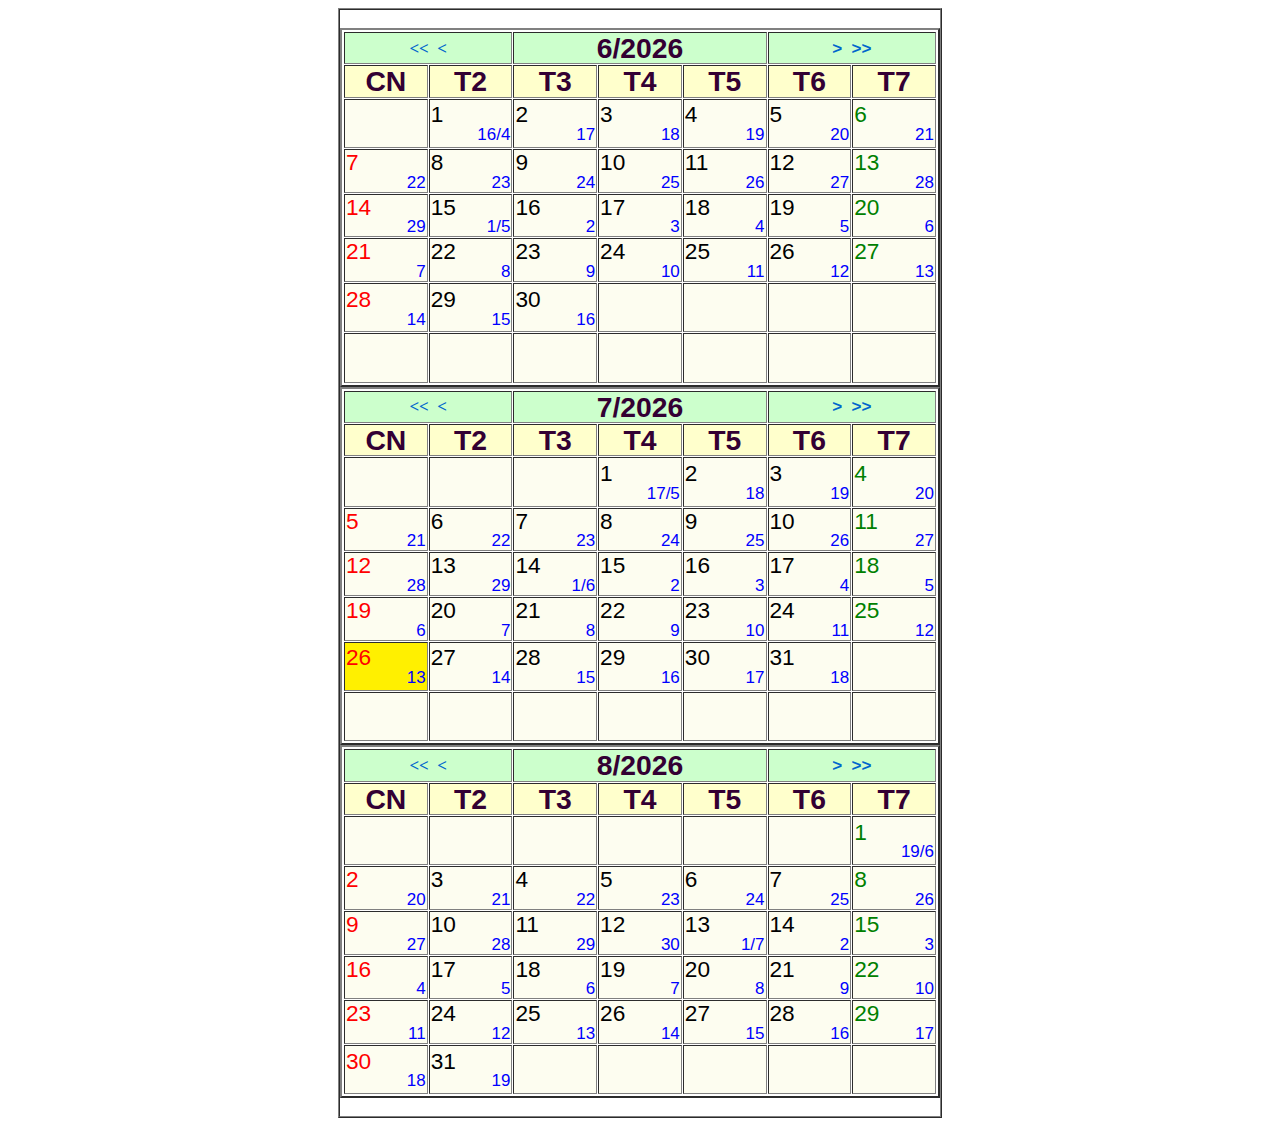
==== amlich/index.html @ 7aeec63d "rename the html file to index.html for easier maintenance" ====
<html>

<head>
<title>&#194;m l&#7883;ch Vi&#7879;t Nam</title>
</head>
<body>

<table align="center" width="400" border="1" cellpadding="0" cellspacing="0">
<tr>
<td>
<html>

<head>
<title>&#194;m l&#7883;ch Vi&#7879;t Nam</title>
<script language="JavaScript" src="amlich_hnd.js" type="text/javascript"></script>
<link rel="stylesheet" type="text/css" href="amlich.css" />
</head>
<body>

<br />

<script type="text/javascript">

	function viewSelectedMonth() {
		setOutputSize("large");
		var printCurrentMonth = printSelectedMonth();

        // Previous Month
		var previousMonth = currentMonth > 1 ? currentMonth-1 : 12;
	    var previousMonthYear = currentMonth > 1 ? currentYear : currentYear-1;
		var printPreviousMonth = printMonth(previousMonth, previousMonthYear);

        // Next Month
        var nextMonth = currentMonth < 12 ? currentMonth+1 : 1;
	    var nextMonthYear = currentMonth < 12 ? currentYear : currentYear+1;
	    var printNextMonth = printMonth(nextMonth, nextMonthYear);

		document.open();
		document.writeln(printPreviousMonth);
		document.writeln(printCurrentMonth);
		document.write(printNextMonth);
		document.close();
	}
	viewSelectedMonth();

</script>

<br />

</body>
</html>
</td>
</tr>
</table>

</body>
</html>
---- amlich/amlich.css ----
<style type="text/css">
<!--
  sub {color:blue}
  a:link {color: #0066cc; TEXT-DECORATION: none}
  a:visited {color: #0066cc;  text-decoration:none; }
  .tennam {text-align:center; font-size:150%; line-height:120%; font-weight:bold; color:#000000; background-color: #CCCCCC}
  .thang {font-size: 11pt; padding:1; font-family:Tahoma,Verdana,Arial; table-layout:fixed}
  .tenthang {text-align:center; font-size:125%; line-height:100%; font-weight:bold; color:#330033; background-color: #CCFFCC}
  .navi-l {text-align:center; font-size:100%; line-height:100%; font-weight:bold;  background-color: #CCCC99}
  .navi-r {text-align:center; font-size:75%; line-height:100%; font-family:Verdana,Arial,Times New Roman; font-weight:bold; color:#330033; background-color: #CCFFCC}
  .ngaytuan {width:14%; text-align:center; font-weight:bold; font-size:110%; line-height:100%; color:#330033; background-color: #FFFFCC}
  .ngaythang {background-color:#FDFDF0}
  .homnay {background-color:#FFF000}
  .tet {background-color:#FFCC99}
  .am {text-align:right;font-size:80%;line-height:80%;color:blue}
  .am2 {text-align:right;font-size:80%;line-height:80%;color:#004080}
  .t2t6 {text-align:left;font-size:110%;color:black}
  .t7 {text-align:left;font-size:110%;line-height:100%;color:green}
  .cn {text-align:left;font-size:110%;line-height:100%;color:red}
  .thangduong{text-align:center;font-size:150%; font-weight:bold; color:#330033; background-color: #CCFFCC}
  .ngayduong{text-align:center;font-size:400%;font-weight:bold}
  .thuduong{text-align:center;font-size:125%;font-weight:bold; text-decoration:underline}
  .thangam{text-align:center;font-size:80%;color:black}
  .ngayam{text-align:center;font-size:160%;color:black}
  .gioam{text-align:center;font-size:80%;color:black}
  .canchi {vertical-align:top}
  .normal {vertical-align:top; line-height:100%}
  .hoangdao {font-size:80%}
  .info{text-align:center;font-size:100%;color:#FF33CC}
-->
</style>
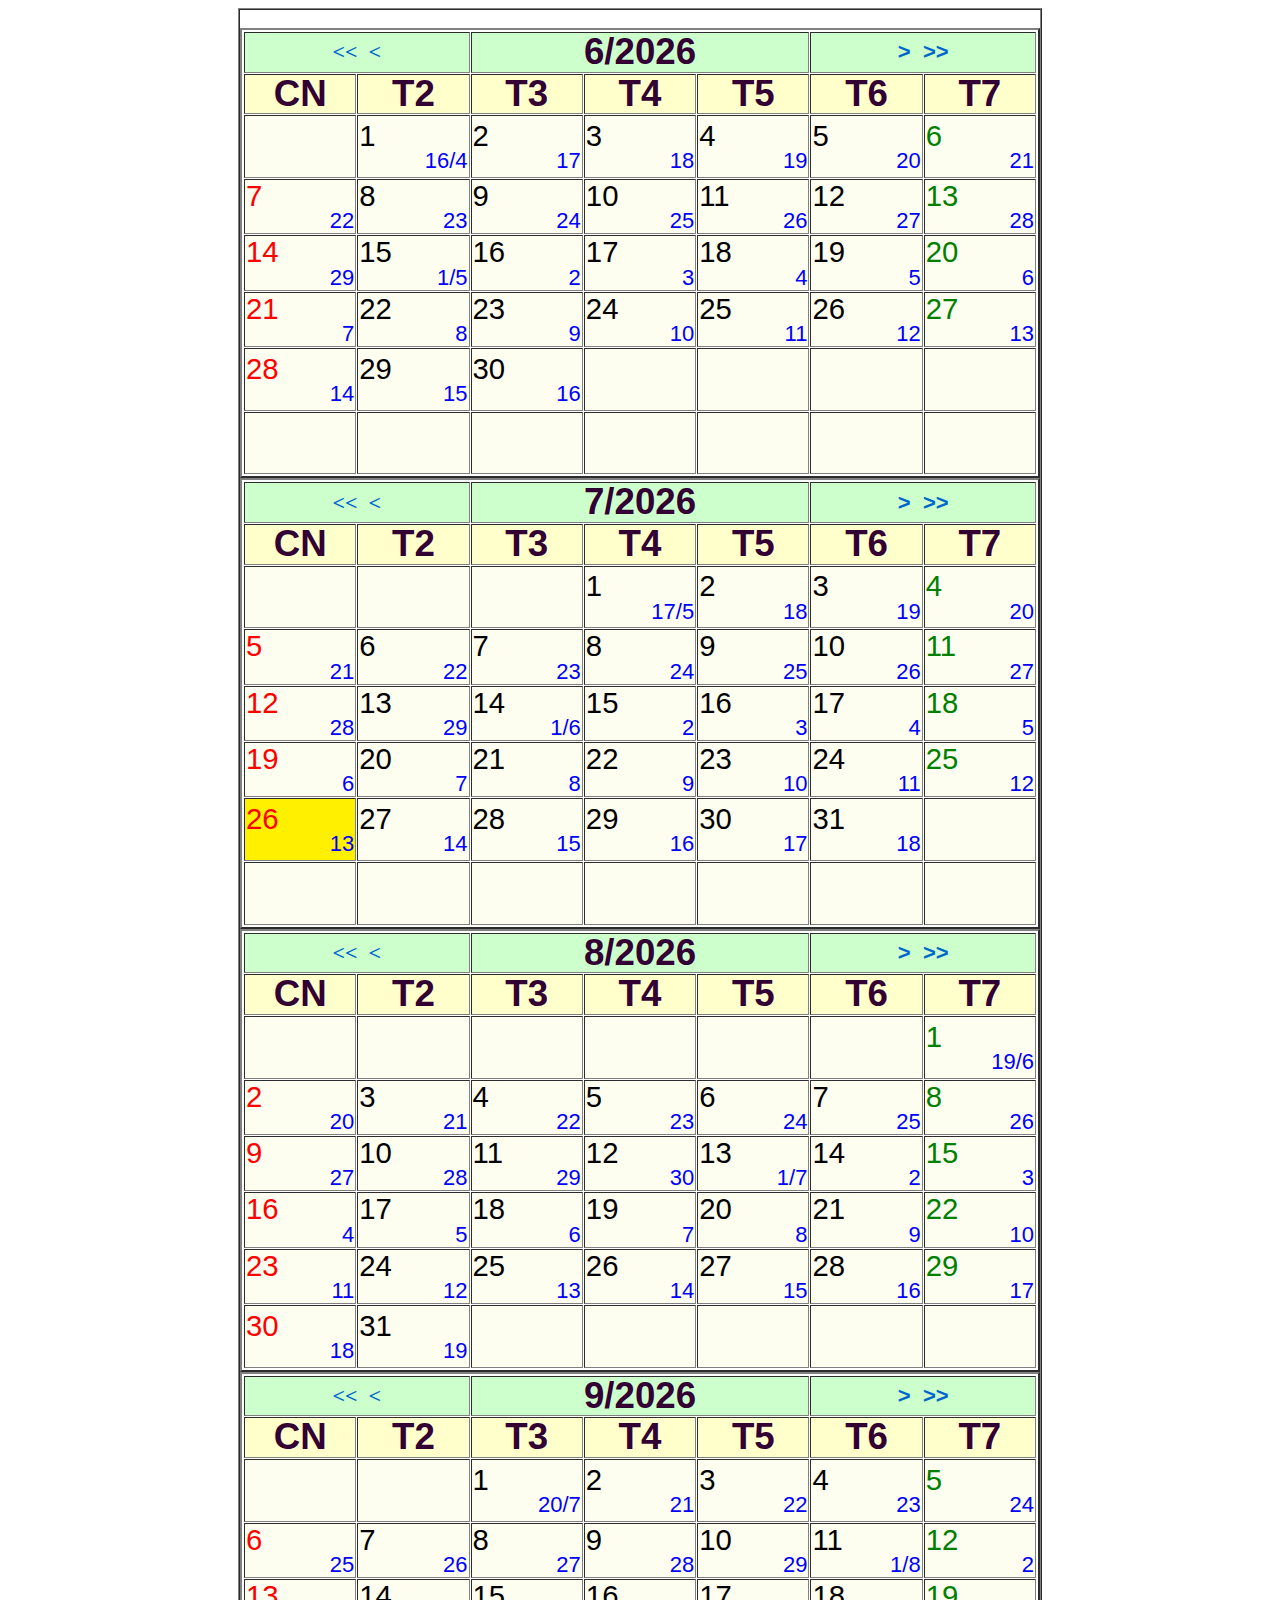
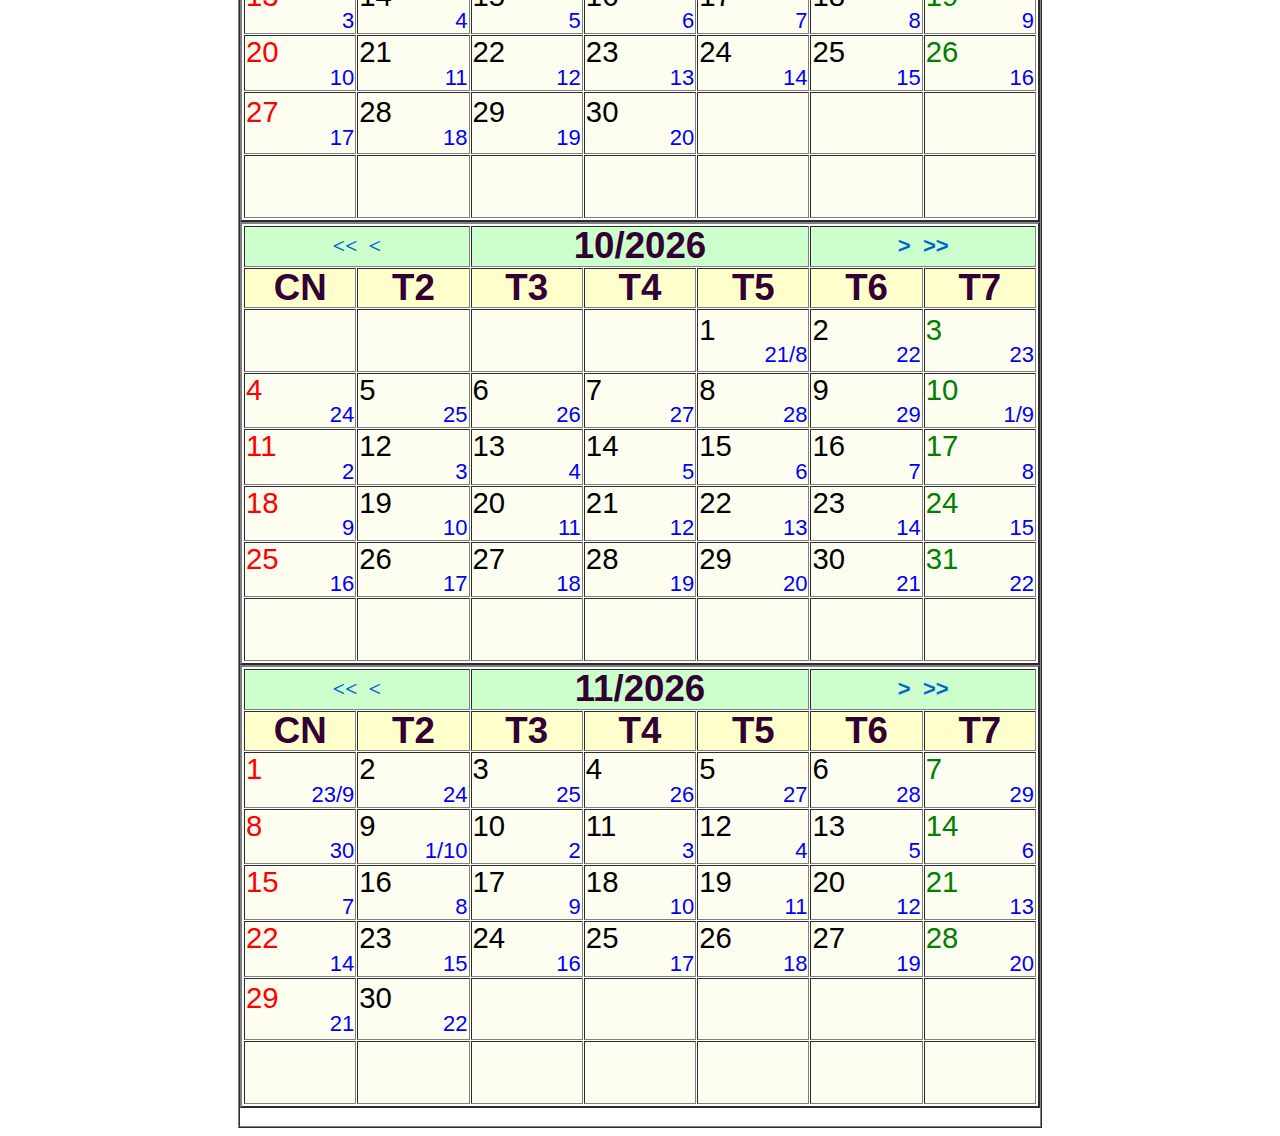
==== commit e7ac1a09: "enlarge font size and append more following months" ====
--- a/amlich/index.html
+++ b/amlich/index.html
@@ -23,7 +23,7 @@
 <script type="text/javascript">
 
 	function viewSelectedMonth() {
-		setOutputSize("large");
+		setOutputSize("huge");
 		var printCurrentMonth = printSelectedMonth();
 
         // Previous Month
@@ -32,14 +32,20 @@
 		var printPreviousMonth = printMonth(previousMonth, previousMonthYear);
 
         // Next Month
-        var nextMonth = currentMonth < 12 ? currentMonth+1 : 1;
-	    var nextMonthYear = currentMonth < 12 ? currentYear : currentYear+1;
-	    var printNextMonth = printMonth(nextMonth, nextMonthYear);
+		var nextMonths = new Array();
+		var nextMonthYears = new Array();
+
+		for (let counter = 1; counter < 5; counter++) {
+			nextMonths.push(currentMonth < 12-counter+1 ? currentMonth+counter : counter)
+			nextMonthYears.push(currentMonth < 12-counter+1 ? currentYear : currentYear+1);
+		}
 
 		document.open();
 		document.writeln(printPreviousMonth);
 		document.writeln(printCurrentMonth);
-		document.write(printNextMonth);
+		for (let iter = 0; iter < nextMonths.length; iter++) {
+			document.writeln(printMonth(nextMonths[iter], nextMonthYears[iter]));
+		}
 		document.close();
 	}
 	viewSelectedMonth();
@@ -55,4 +61,4 @@
 </table>
 
 </body>
-</html>+</html>
